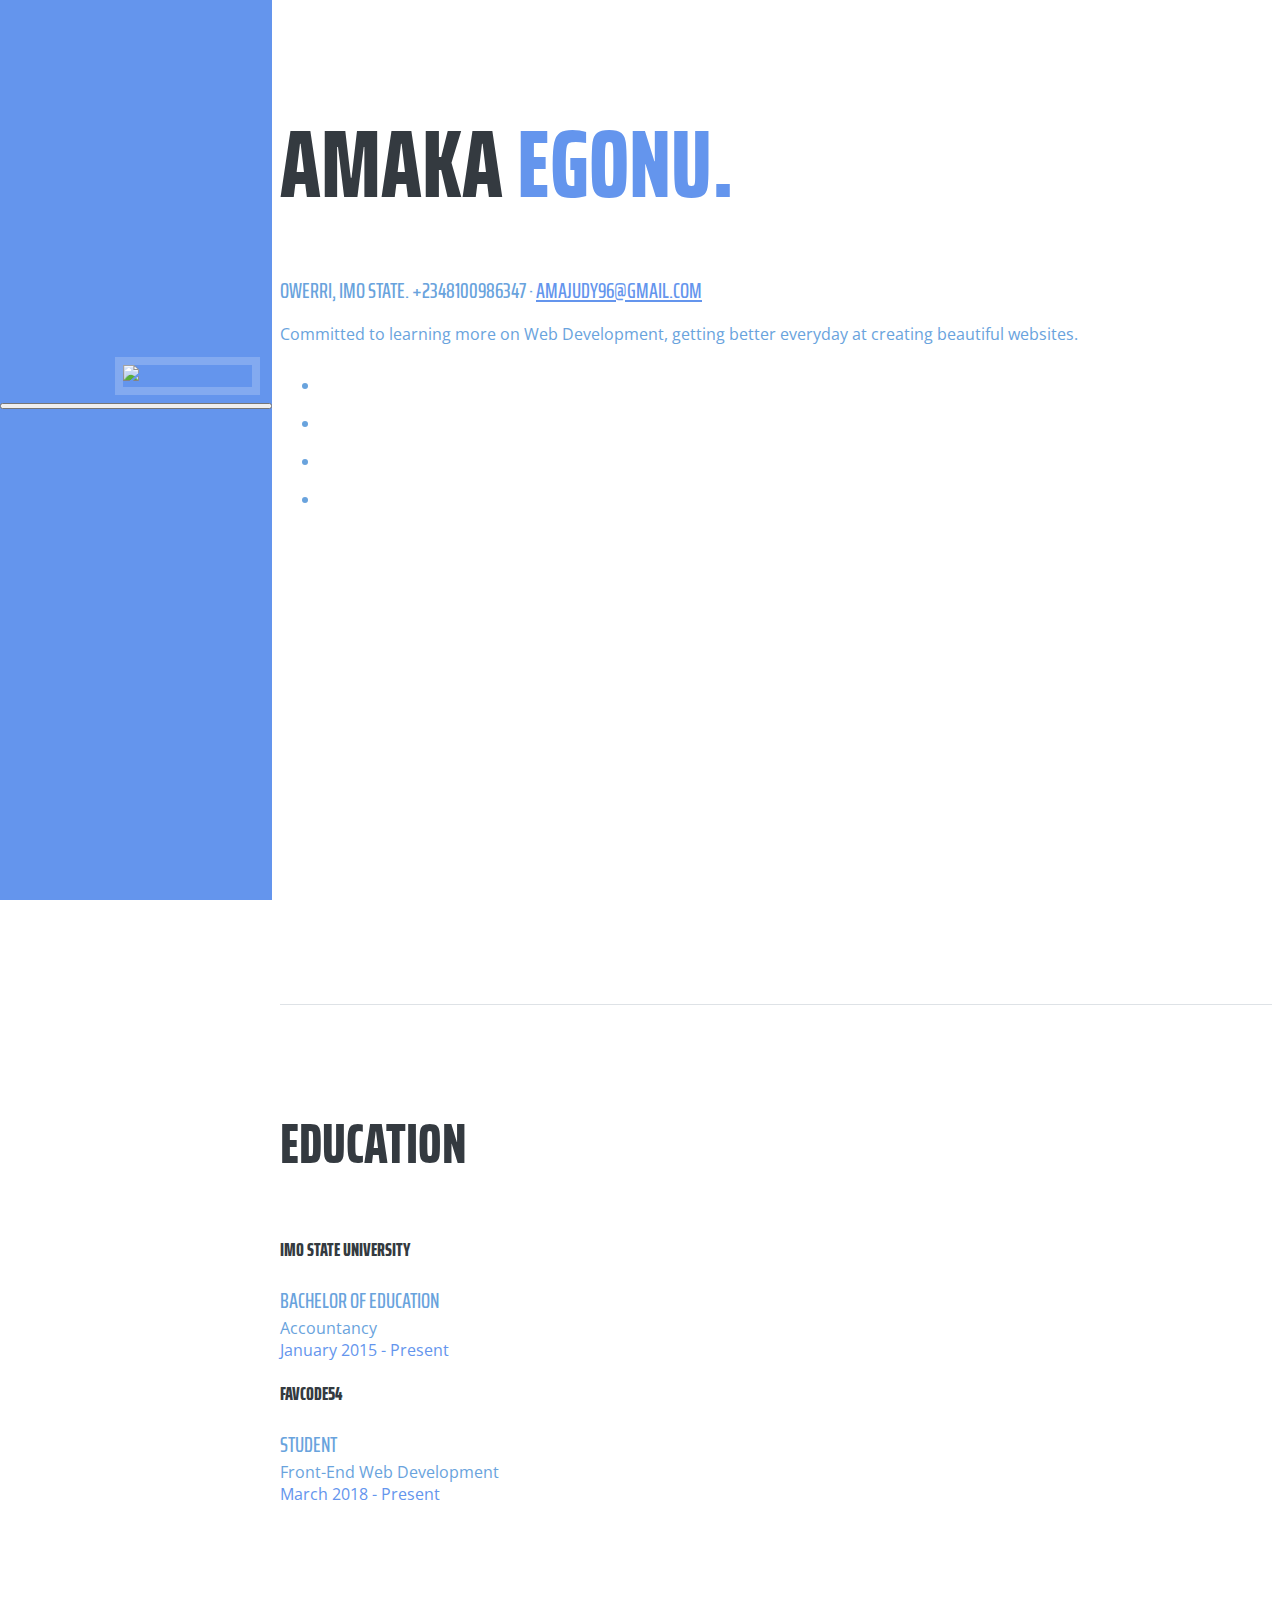
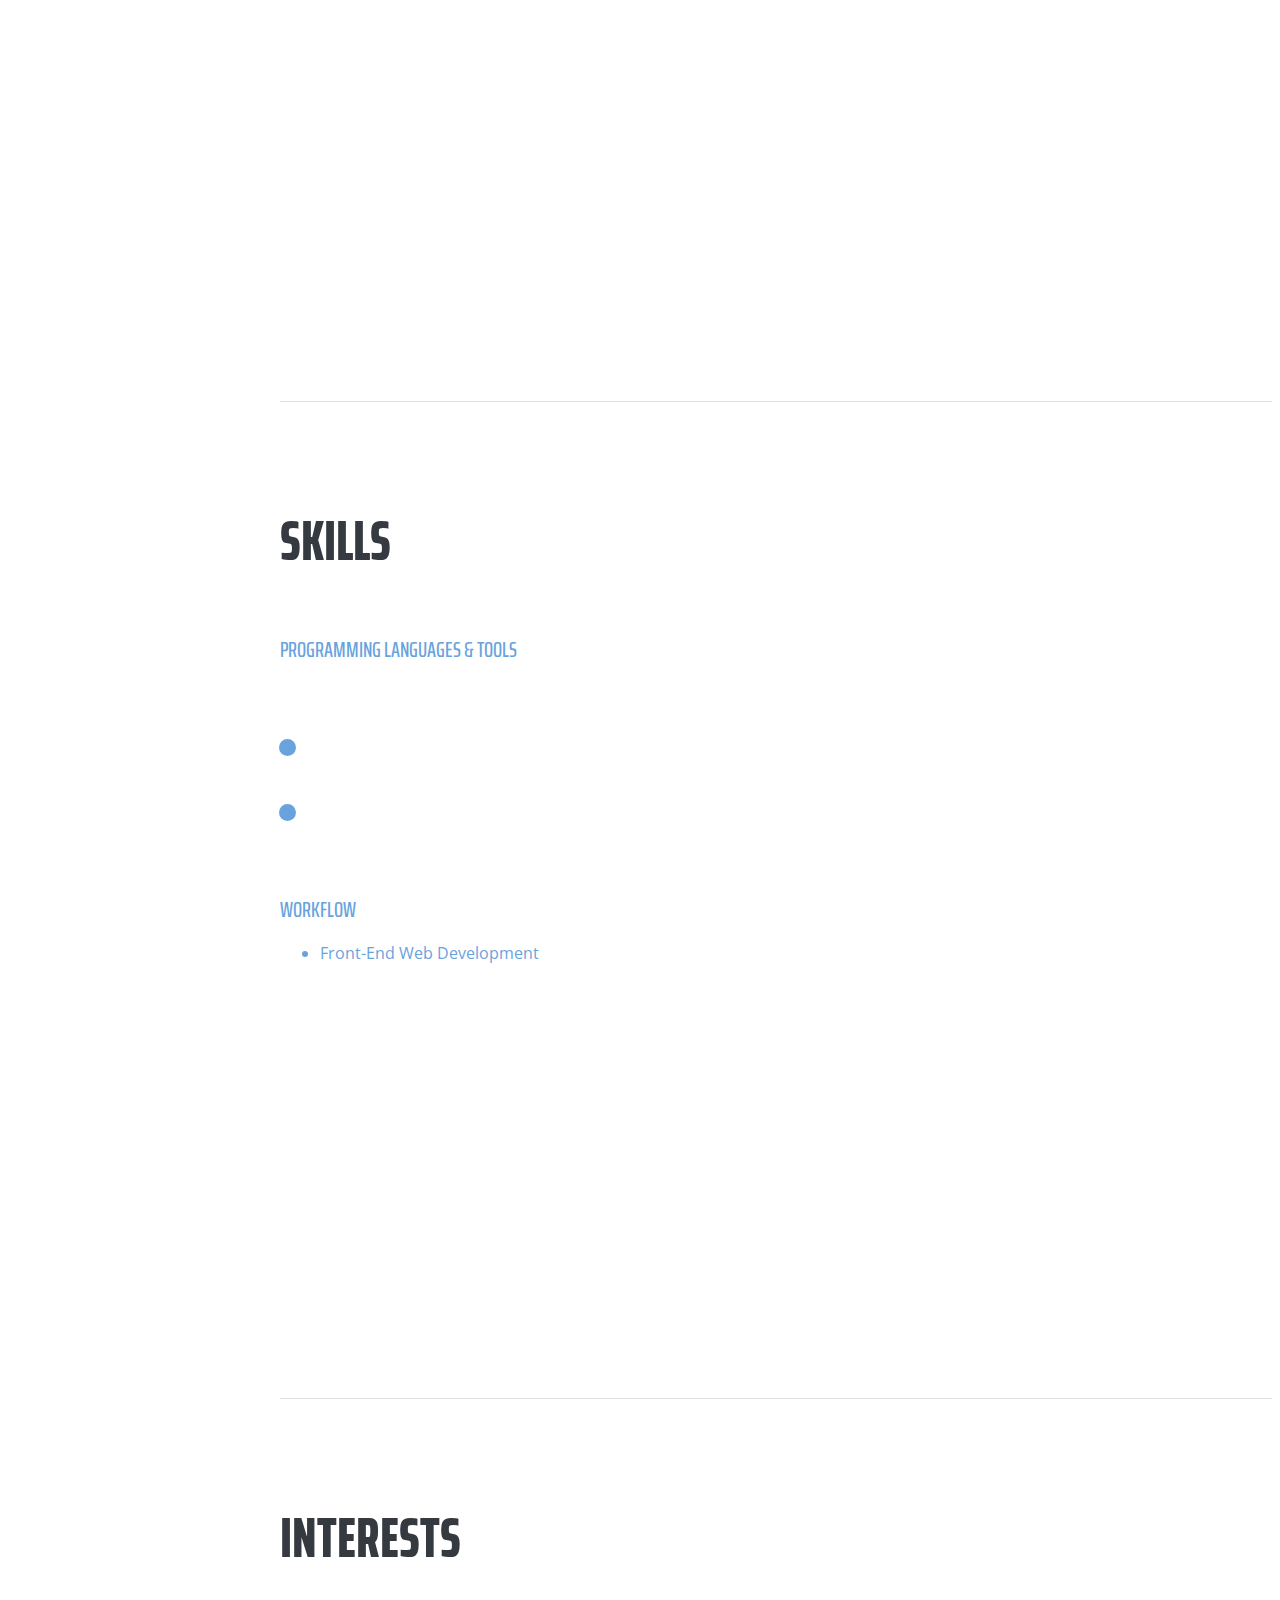
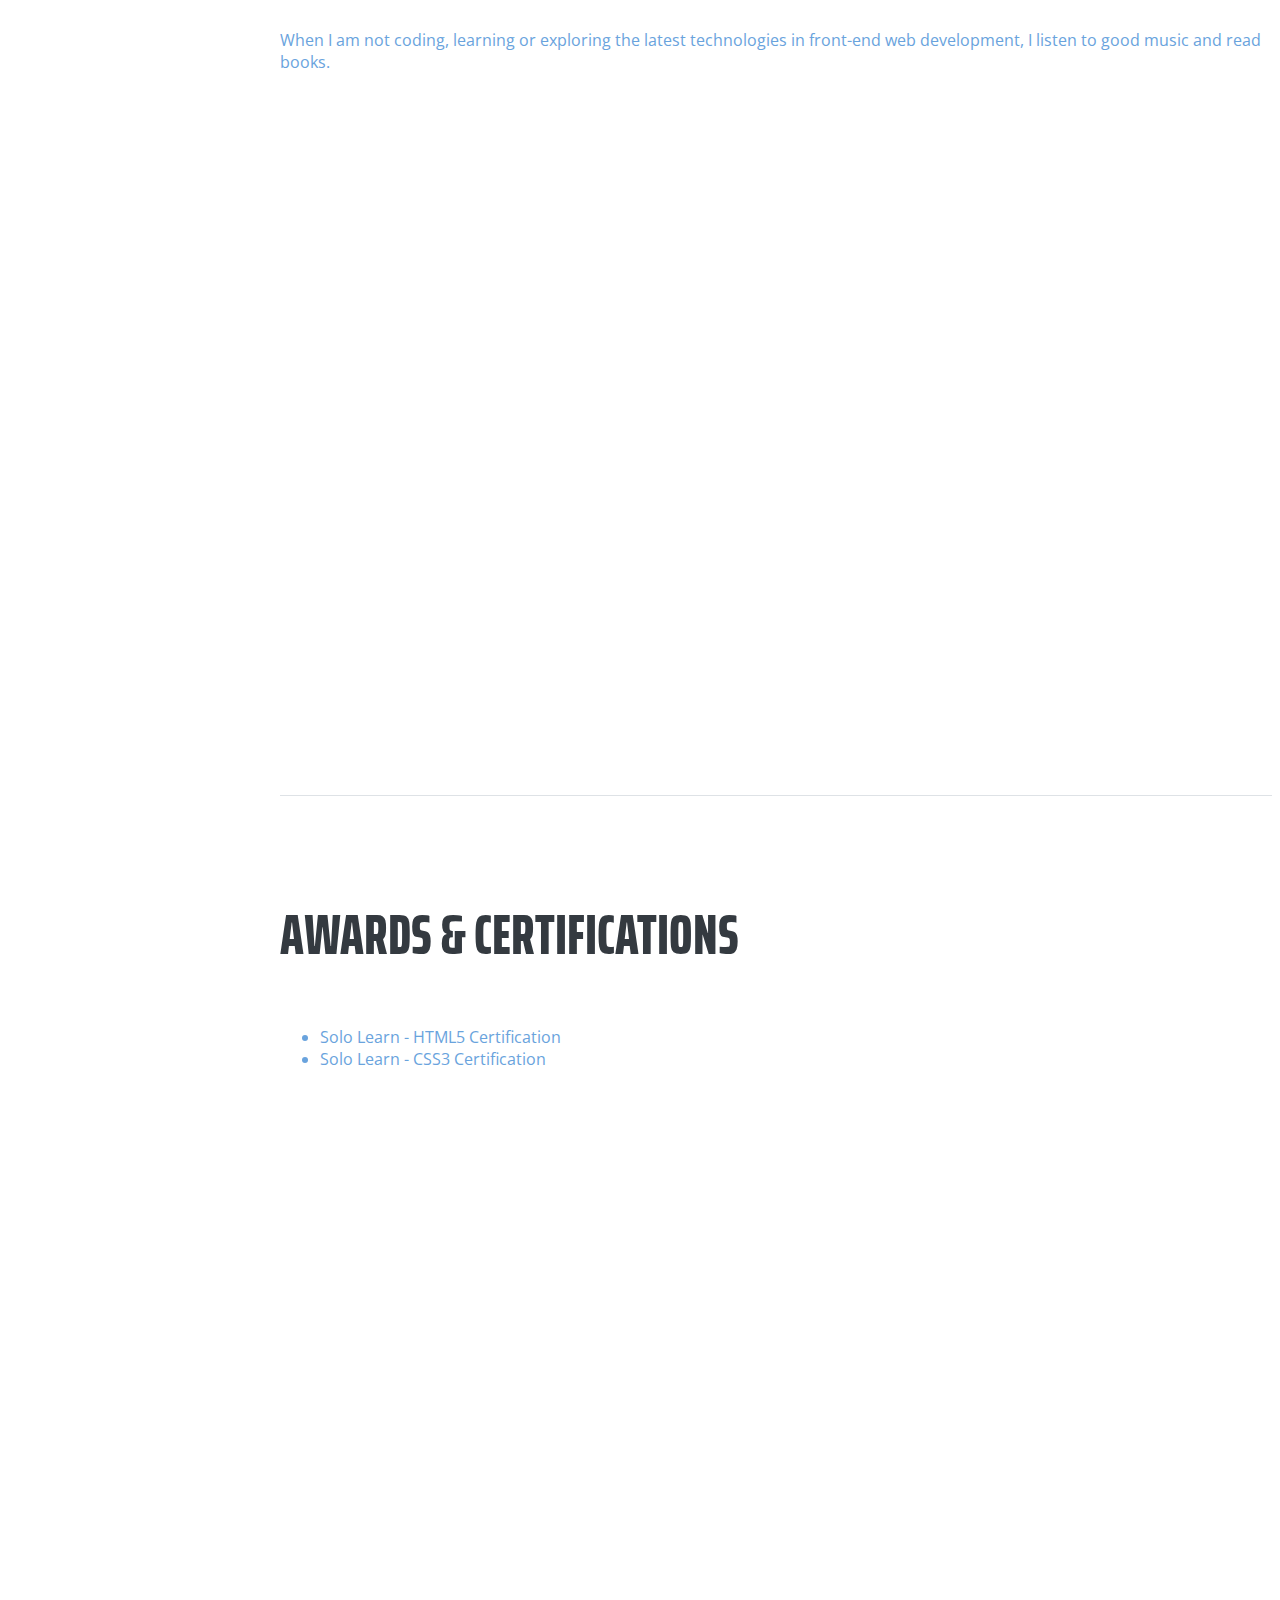
==== index.html @ 73794e9f "Renamed Amaka Egonu Edit.html to index.html" ====
<!DOCTYPE html>
<html lang="en">

  <head>

    <meta charset="utf-8">
    <meta name="viewport" content="width=device-width, initial-scale=1, shrink-to-fit=no">
    <meta name="description" content="Rapid Web Development Project 1">
    <meta name="author" content="Amaka Egonu">

    <title>Amaka Egonu</title>

    <!-- Bootstrap core CSS -->
    <link href="vendor/bootstrap/css/bootstrap.min.css" rel="stylesheet">

    <!-- Custom fonts for this template -->
    <link href="https://fonts.googleapis.com/css?family=Saira+Extra+Condensed:100,200,300,400,500,600,700,800,900" rel="stylesheet">
    <link href="https://fonts.googleapis.com/css?family=Open+Sans:300,300i,400,400i,600,600i,700,700i,800,800i" rel="stylesheet">
    <link href="vendor/font-awesome/css/font-awesome.min.css" rel="stylesheet">
    <link href="vendor/devicons/css/devicons.min.css" rel="stylesheet">
    <link href="vendor/simple-line-icons/css/simple-line-icons.css" rel="stylesheet">

    <!-- Custom styles for this template -->
    <link href="css/resume.min.css" rel="stylesheet">

  </head>

  <body id="page-top">

    <nav class="navbar navbar-expand-lg navbar-dark bg-primary fixed-top" id="sideNav">
      <a class="navbar-brand js-scroll-trigger" href="#page-top">
        <span class="d-block d-lg-none">Amaka Egonu</span>
        <span class="d-none d-lg-block">
          <img class="img-fluid img-profile rounded-circle mx-auto mb-2" src="img/Amaa.jpg" alt="Amaa's picture">
        </span>
      </a>
      <button class="navbar-toggler" type="button" data-toggle="collapse" data-target="#navbarSupportedContent" aria-controls="navbarSupportedContent" aria-expanded="false" aria-label="Toggle navigation">
        <span class="navbar-toggler-icon"></span>
      </button>
      <div class="collapse navbar-collapse" id="navbarSupportedContent">
        <ul class="navbar-nav">
          <li class="nav-item">
            <a class="nav-link js-scroll-trigger" href="#about">About</a>
          </li>
          <li class="nav-item">
            <a class="nav-link js-scroll-trigger" href="#education">Education</a>
          </li>
          <li class="nav-item">
            <a class="nav-link js-scroll-trigger" href="#skills">Skills</a>
          </li>
          <li class="nav-item">
            <a class="nav-link js-scroll-trigger" href="#interests">Interests</a>
          </li>
          <li class="nav-item">
            <a class="nav-link js-scroll-trigger" href="#awards">Awards</a>
          </li>
        </ul>
      </div>
    </nav>

    <div class="container-fluid p-0">

      <section class="resume-section p-3 p-lg-5 d-flex d-column" id="about">
        <div class="my-auto">
          <h1 class="mb-0">Amaka
            <span class="text-primary">Egonu.</span>
          </h1>
          <div class="subheading mb-5">Owerri, Imo State. +2348100986347 ·
            <a href="https://mail.google.com/mail/">amajudy96@gmail.com</a>
          </div>
          <p class="mb-5">Committed to learning more on Web Development, getting better everyday at creating beautiful websites.</p>
          <ul class="list-inline list-social-icons mb-0">
            <li class="list-inline-item">
              <a href="#">
                <span class="fa-stack fa-lg">
                  <i class="fa fa-circle fa-stack-2x"></i>
                  <i class="fa fa-facebook fa-stack-1x fa-inverse"></i>
                </span>
              </a>
            </li>
            <li class="list-inline-item">
              <a href="#">
                <span class="fa-stack fa-lg">
                  <i class="fa fa-circle fa-stack-2x"></i>
                  <i class="fa fa-twitter fa-stack-1x fa-inverse"></i>
                </span>
              </a>
            </li>
            <li class="list-inline-item">
              <a href="#">
                <span class="fa-stack fa-lg">
                  <i class="fa fa-circle fa-stack-2x"></i>
                  <i class="fa fa-linkedin fa-stack-1x fa-inverse"></i>
                </span>
              </a>
            </li>
            <li class="list-inline-item">
              <a href="#">
                <span class="fa-stack fa-lg">
                  <i class="fa fa-circle fa-stack-2x"></i>
                  <i class="fa fa-github fa-stack-1x fa-inverse"></i>
                </span>
              </a>
            </li>
          </ul>
        </div>
      </section>

      <section class="resume-section p-3 p-lg-5 d-flex flex-column" id="education">
        <div class="my-auto">
          <h2 class="mb-5">Education</h2>

          <div class="resume-item d-flex flex-column flex-md-row mb-5">
            <div class="resume-content mr-auto">
              <h3 class="mb-0">Imo State University</h3>
              <div class="subheading mb-3">Bachelor of Education</div>
              <div>Accountancy</div>
            </div>
            <div class="resume-date text-md-right">
              <span class="text-primary">January 2015 - Present </span>
            </div>
          </div>

          <div class="resume-item d-flex flex-column flex-md-row">
            <div class="resume-content mr-auto">
              <h3 class="mb-0">Favcode54</h3>
              <div class="subheading mb-3">Student</div>
              <div>Front-End Web Development</div>
            </div>
            <div class="resume-date text-md-right">
              <span class="text-primary">March 2018 - Present</span>
            </div>
          </div>

        </div>
      </section>

      <section class="resume-section p-3 p-lg-5 d-flex flex-column" id="skills">
        <div class="my-auto">
          <h2 class="mb-5">Skills</h2>

          <div class="subheading mb-3">Programming Languages &amp; Tools</div>
          <ul class="list-inline list-icons">
            <li class="list-inline-item">
              <i class="devicons devicons-html5"></i>
            </li>
            <li class="list-inline-item">
              <i class="devicons devicons-css3"></i>
            </li>
          </ul>

          <div class="subheading mb-3">Workflow</div>
          <ul class="fa-ul mb-0">
            <li>
              <i class="fa-li fa fa-check"></i>
              Front-End Web Development</li>
          </ul>
        </div>
      </section>

      <section class="resume-section p-3 p-lg-5 d-flex flex-column" id="interests">
        <div class="my-auto">
          <h2 class="mb-5">Interests</h2>
          <p>When I am not coding, learning or exploring the latest technologies in front-end web development, I listen to good music and read books.</p>
        </div>
      </section>

      <section class="resume-section p-3 p-lg-5 d-flex flex-column" id="awards">
        <div class="my-auto">
          <h2 class="mb-5">Awards &amp; Certifications</h2>
          <ul class="fa-ul mb-0">
            <li>
              <i class="fa-li fa fa-trophy text-warning"></i>
              Solo Learn - HTML5 Certification</li>
            <li>
              <i class="fa-li fa fa-trophy text-warning"></i>
              Solo Learn - CSS3 Certification</li>
          </ul>
        </div>
      </section>

    </div>

    <!-- Bootstrap core JavaScript -->
    <script src="vendor/jquery/jquery.min.js"></script>
    <script src="vendor/bootstrap/js/bootstrap.bundle.min.js"></script>

    <!-- Plugin JavaScript -->
    <script src="vendor/jquery-easing/jquery.easing.min.js"></script>

    <!-- Custom scripts for this template -->
    <script src="js/resume.min.js"></script>

  </body>

</html>
---- css/resume.min.css ----
/*!
 * Start Bootstrap - Resume v4.0.0-beta.2 (https://startbootstrap.com/template-overviews/resume)
 * Copyright 2013-2017 Start Bootstrap
 * Licensed under MIT (https://github.com/BlackrockDigital/startbootstrap-resume/blob/master/LICENSE)
 */body{font-family:'Open Sans',serif;padding-top:54px;color:#69a3dd}@media (min-width:992px){body{padding-top:0;padding-left:17rem}}h1,h2,h3,h4,h5,h6{font-family:'Saira Extra Condensed',serif;font-weight:800;text-transform:uppercase;color:#343a40}h1{font-size:6rem;line-height:5.5rem}h2{font-size:3.5rem}.subheading{text-transform:uppercase;font-weight:500;font-family:'Saira Extra Condensed',serif;font-size:1.35rem}.list-social-icons a{color:#495057}.list-social-icons a:hover{color:#3b5998}.list-social-icons a .fa-lg{font-size:1.75rem}.list-icons{font-size:3rem}.list-icons .list-inline-item i:hover{color:#bd5d38}#sideNav .navbar-nav .nav-item .nav-link{font-weight:600;text-transform:uppercase}@media (min-width:992px){#sideNav{text-align:center;position:fixed;top:0;left:0;display:flex;flex-direction:column;width:17rem;height:100vh}#sideNav .navbar-brand{display:flex;margin:auto auto 0;padding:.5rem}#sideNav .navbar-brand .img-profile{max-width:10rem;max-height:10rem;border:.5rem solid rgba(255,255,255,.2)}#sideNav .navbar-collapse{display:flex;align-items:flex-start;flex-grow:0;width:100%;margin-bottom:auto}#sideNav .navbar-collapse .navbar-nav{flex-direction:column;width:100%}#sideNav .navbar-collapse .navbar-nav .nav-item{display:block}#sideNav .navbar-collapse .navbar-nav .nav-item .nav-link{display:block}}section.resume-section{border-bottom:1px solid #dee2e6;padding-top:5rem!important;padding-bottom:5rem!important}section.resume-section .resume-item .resume-date{min-width:none}@media (min-width:768px){section.resume-section{min-height:100vh}section.resume-section .resume-item .resume-date{min-width:18rem}}@media (min-width:992px){section.resume-section{padding-top:3rem!important;padding-bottom:3rem!important}}.bg-primary{background-color:#6495ED!important}.text-primary{color:#6495ED!important}a{color:#6495ED}a:active,a:focus,a:hover{color:#6495ED}
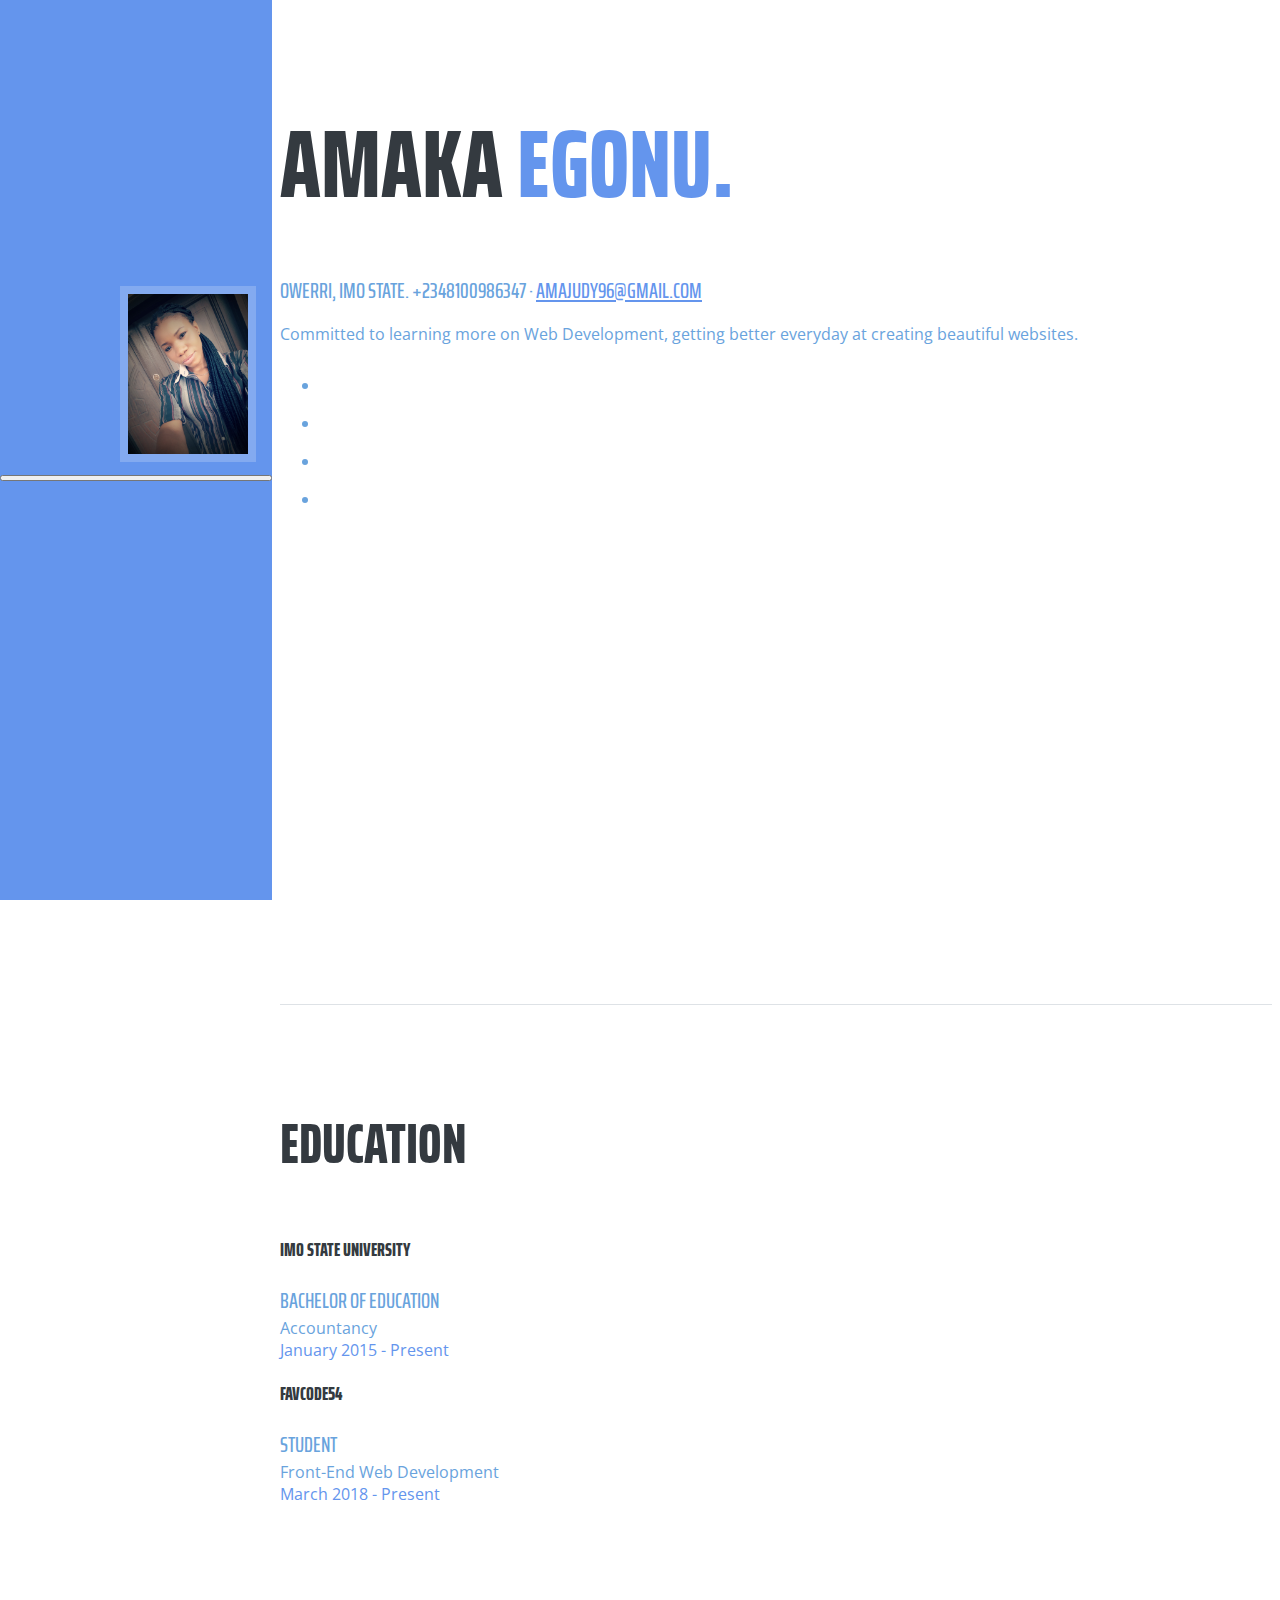
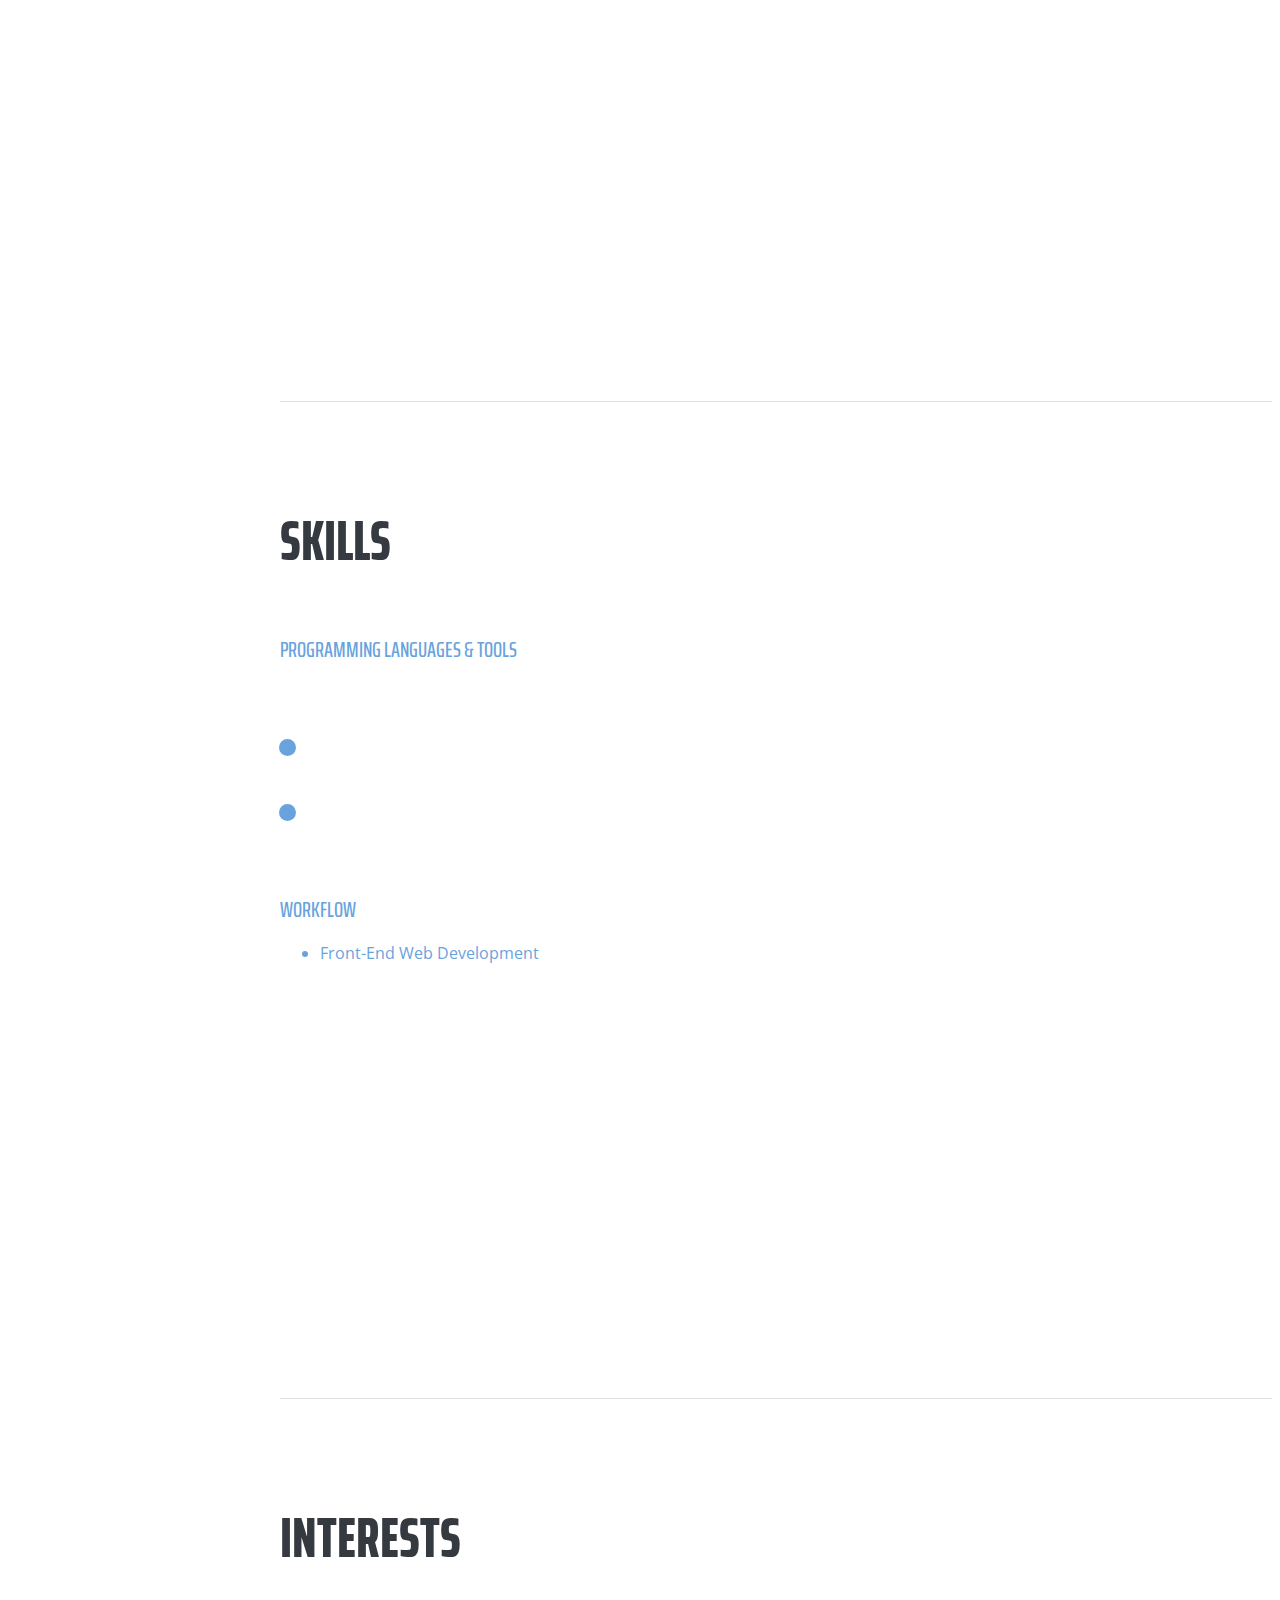
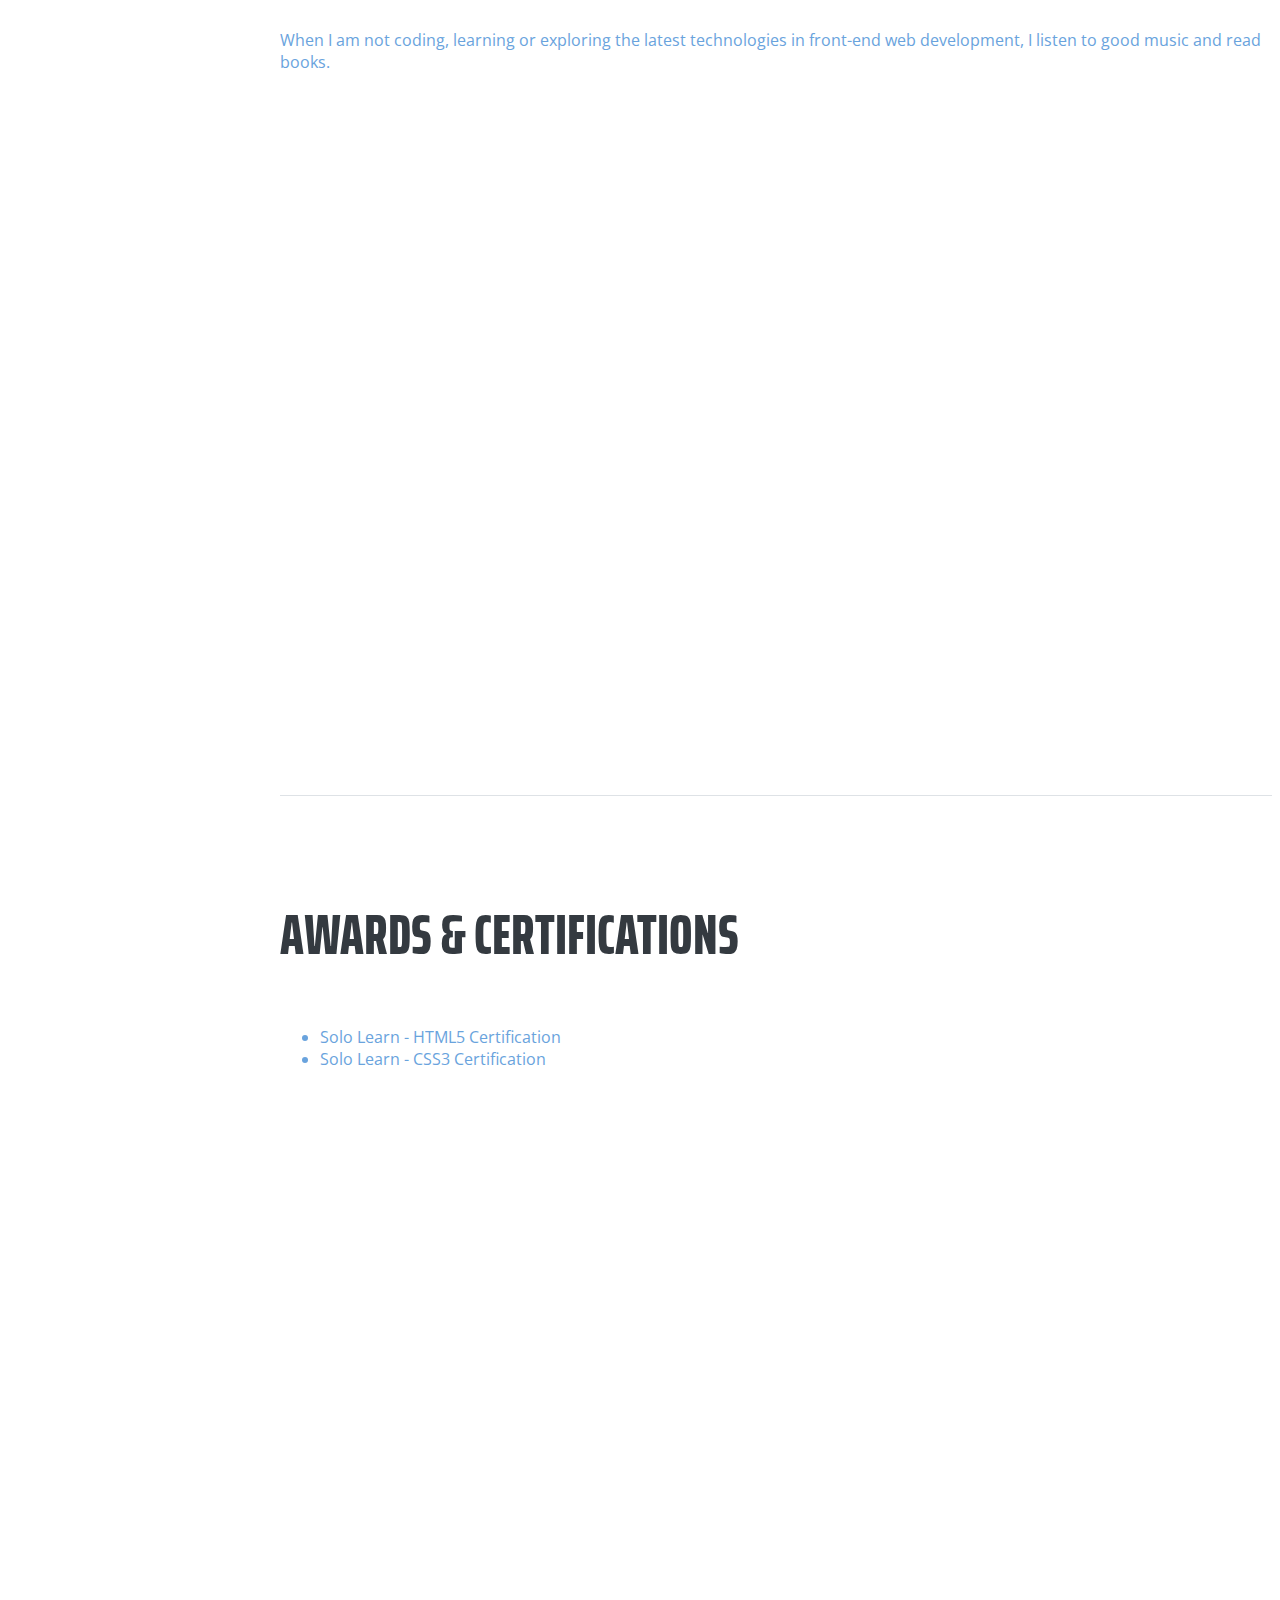
==== commit b796c8bf: "Addition of Morning.jpg" ====
--- a/index.html
+++ b/index.html
@@ -31,7 +31,7 @@
       <a class="navbar-brand js-scroll-trigger" href="#page-top">
         <span class="d-block d-lg-none">Amaka Egonu</span>
         <span class="d-none d-lg-block">
-          <img class="img-fluid img-profile rounded-circle mx-auto mb-2" src="img/Amaa.jpg" alt="Amaa's picture">
+          <img class="img-fluid img-profile rounded-circle mx-auto mb-2" src="img/Morning.jpg" alt="Amaa's picture">
         </span>
       </a>
       <button class="navbar-toggler" type="button" data-toggle="collapse" data-target="#navbarSupportedContent" aria-controls="navbarSupportedContent" aria-expanded="false" aria-label="Toggle navigation">
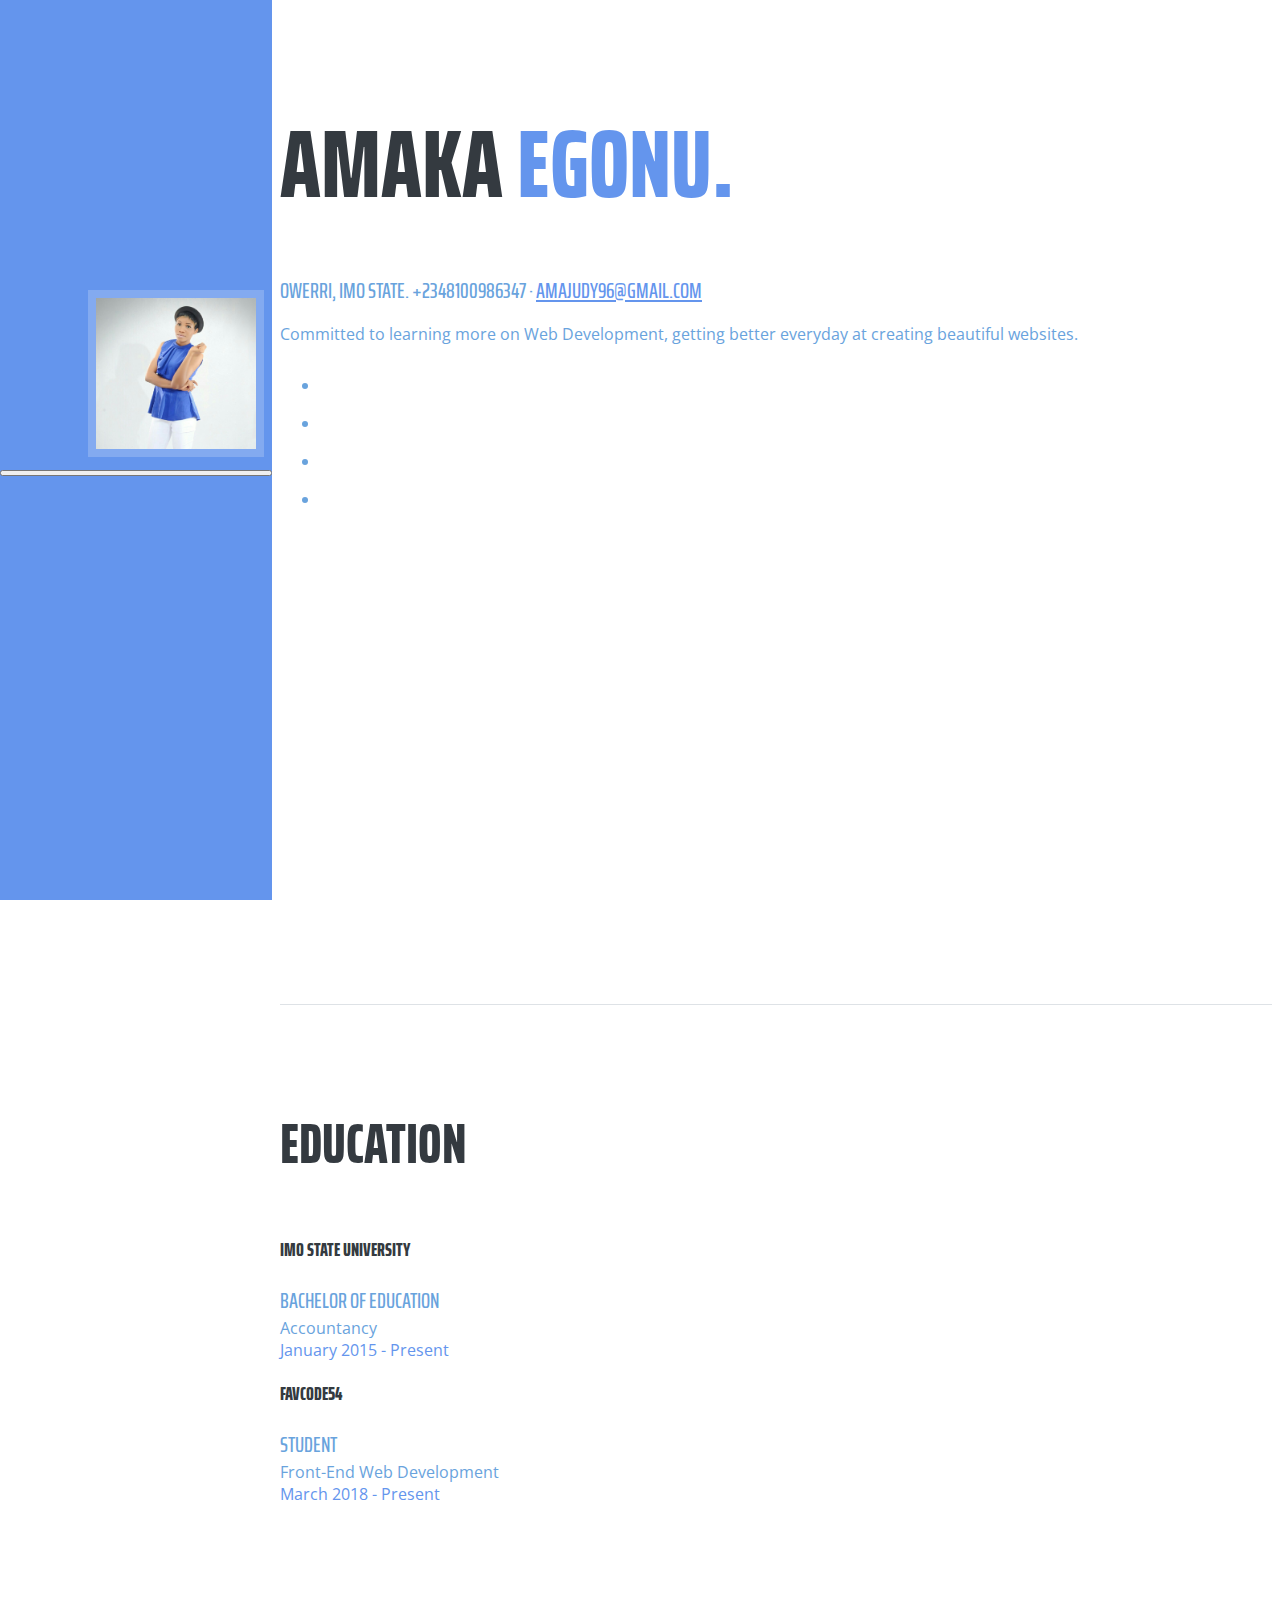
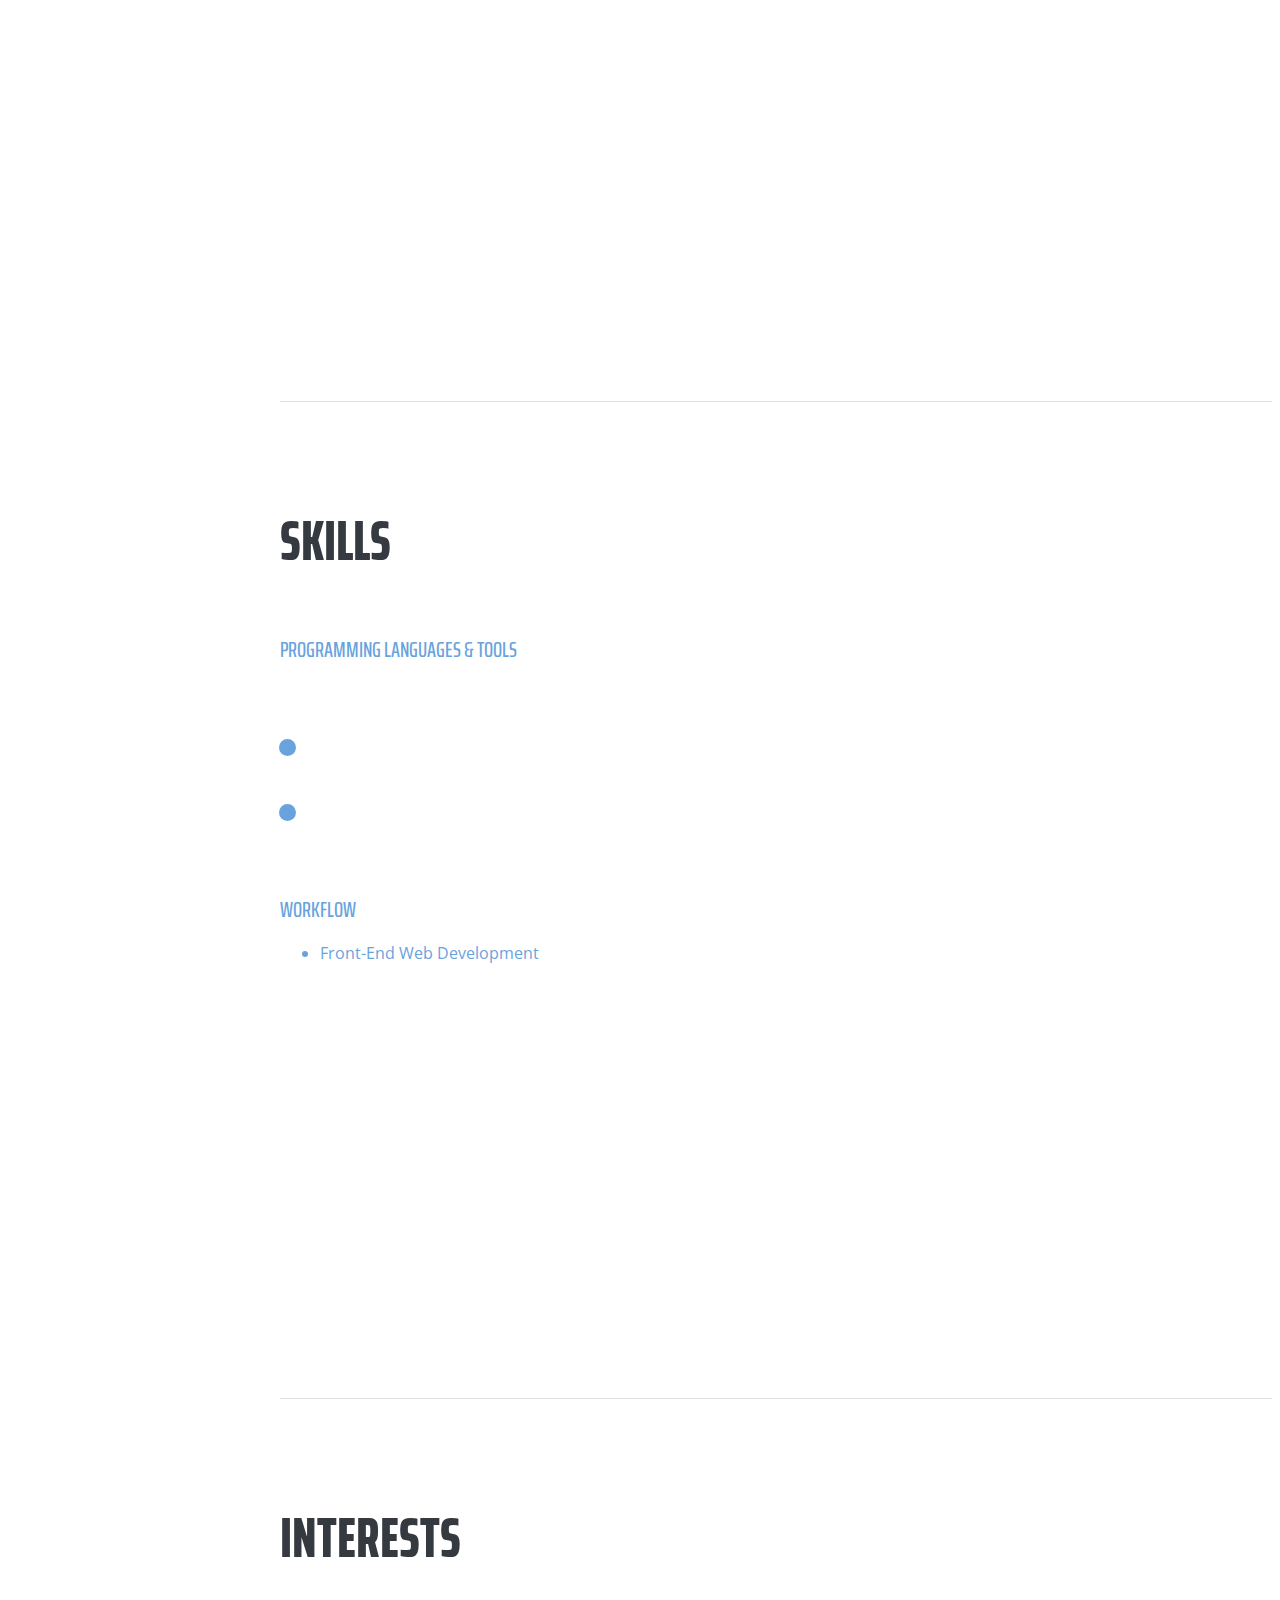
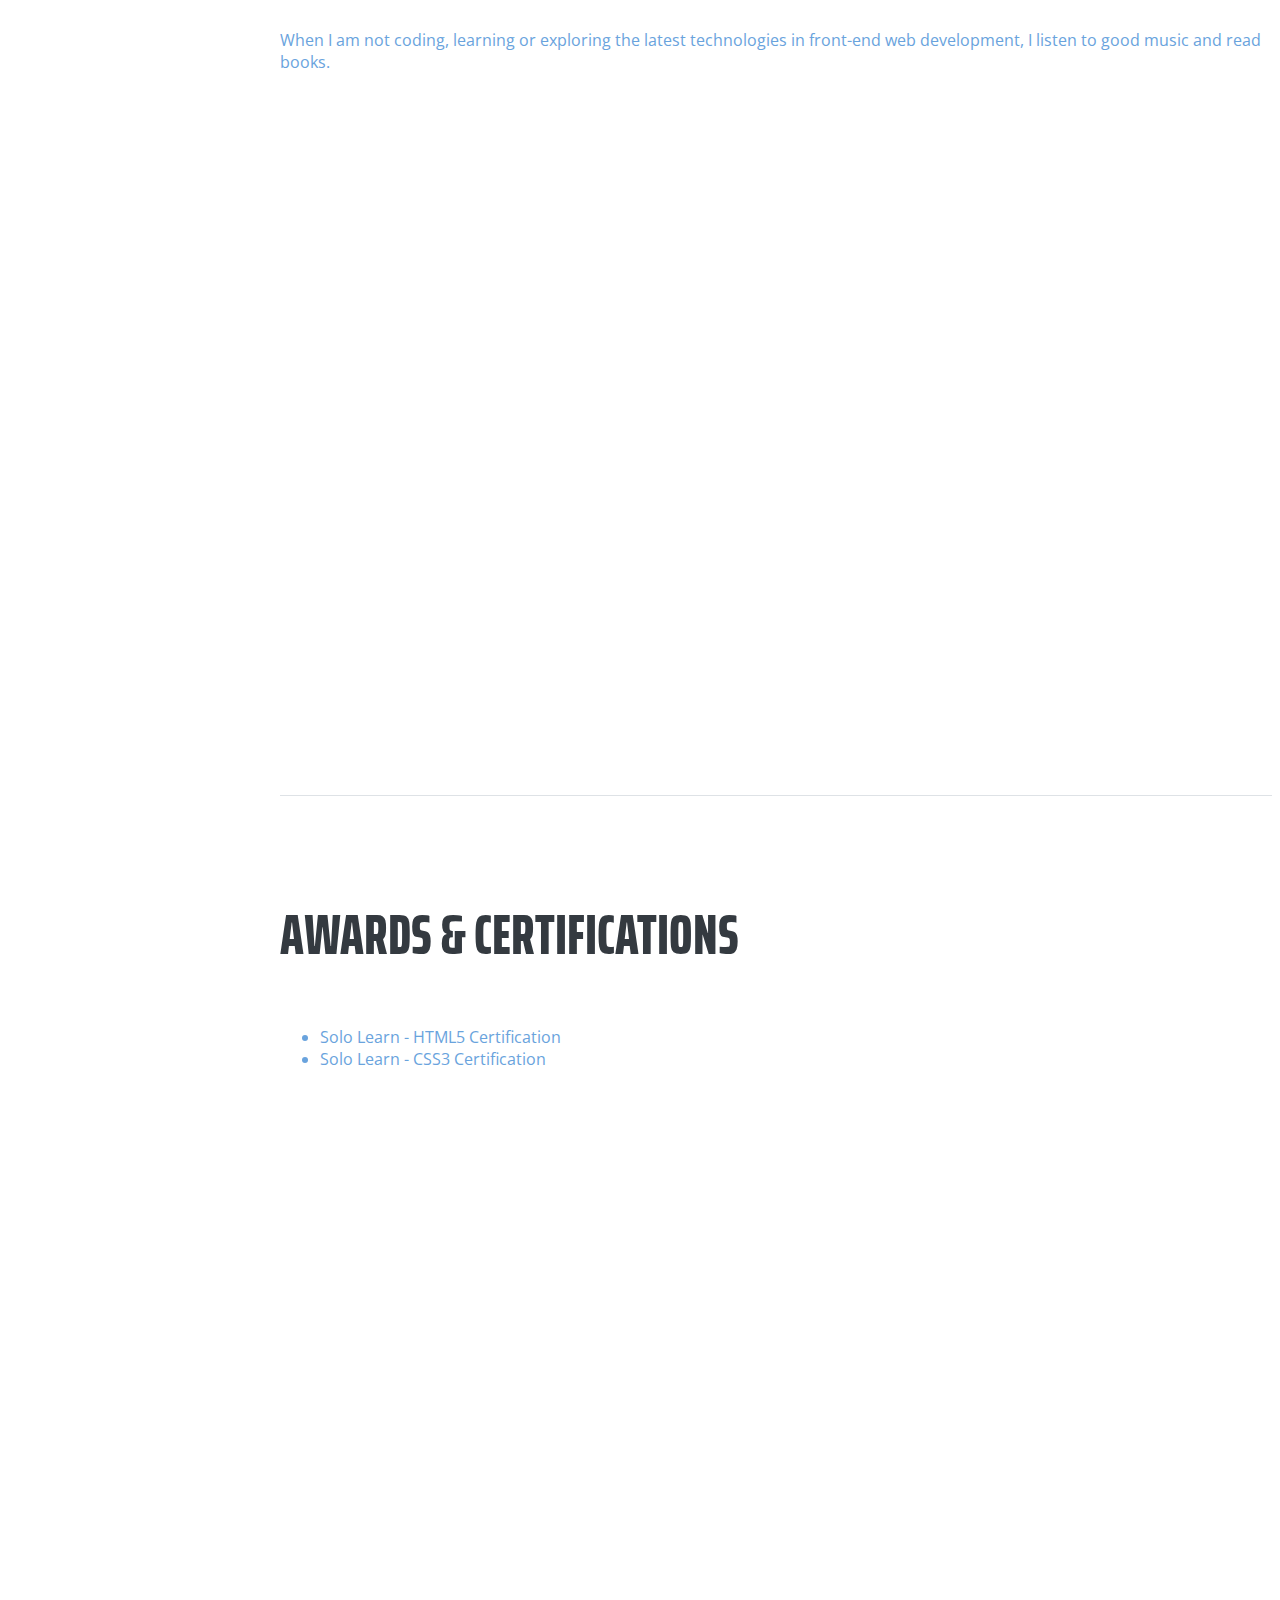
==== commit b76fd288: "Update" ====
--- a/index.html
+++ b/index.html
@@ -31,7 +31,7 @@
       <a class="navbar-brand js-scroll-trigger" href="#page-top">
         <span class="d-block d-lg-none">Amaka Egonu</span>
         <span class="d-none d-lg-block">
-          <img class="img-fluid img-profile rounded-circle mx-auto mb-2" src="img/Morning.jpg" alt="Amaa's picture">
+          <img class="img-fluid img-profile rounded-circle mx-auto mb-2" src="img/Amaa.JPG" alt="Amaa's picture">
         </span>
       </a>
       <button class="navbar-toggler" type="button" data-toggle="collapse" data-target="#navbarSupportedContent" aria-controls="navbarSupportedContent" aria-expanded="false" aria-label="Toggle navigation">
